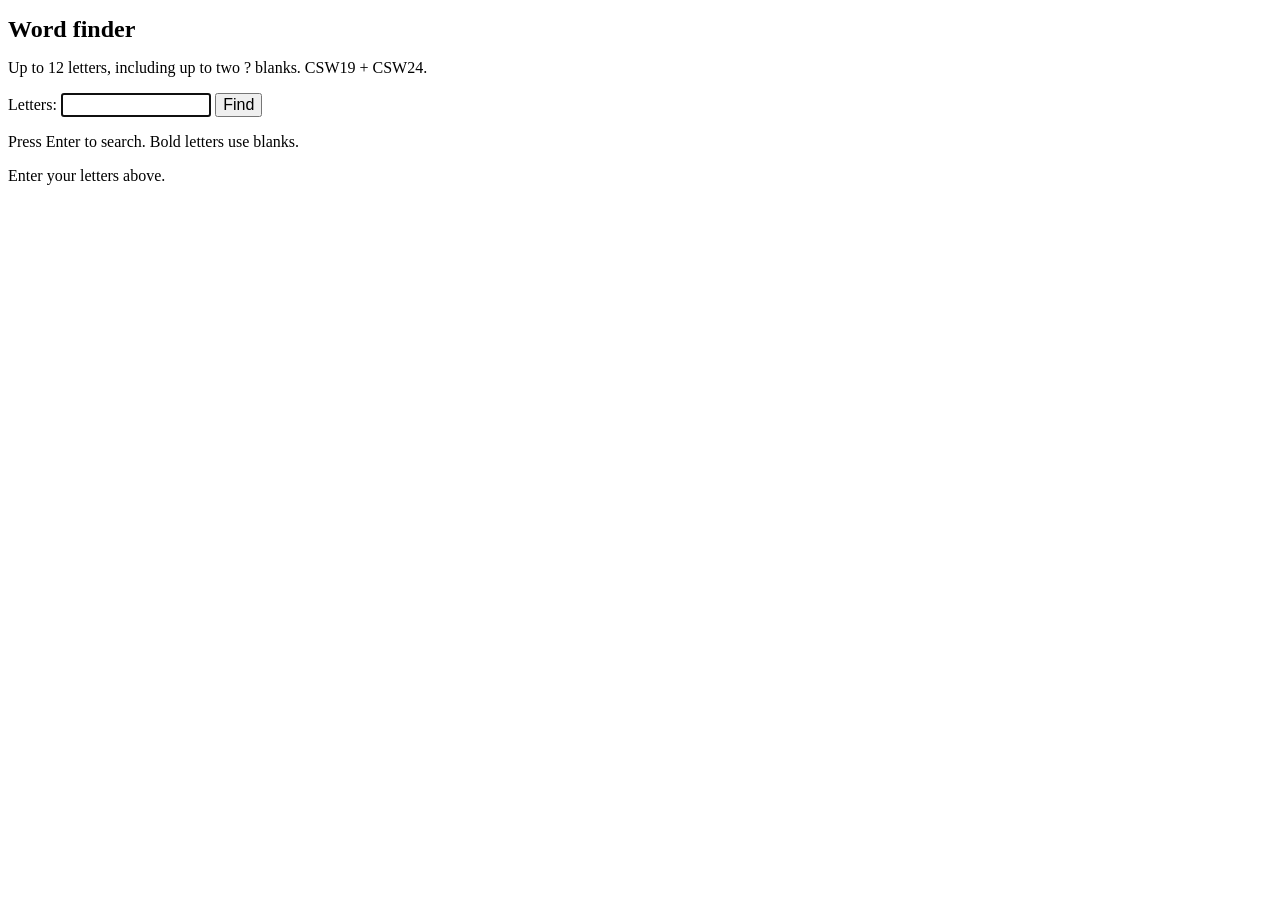
==== diclook/index.html @ 820f1243 "Add plain word finder at /diclook with combined CSW dictionaries" ====
<!doctype html>
<html lang="en">
<head>
  <meta charset="utf-8">
  <meta name="viewport" content="width=device-width, initial-scale=1">
  <title>Word finder</title>
  <style>
    body { background: white; color: black; }
    h1 { font-size: 1.5em; }
    h2 { font-size: 1.125em; }
    input, button { font-size: 16px; }
    input { width: 16ch; max-width: 65vw; }
  </style>
</head>
<body>
  <h1>Word finder</h1>
  <p>Up to 12 letters, including up to two ? blanks. CSW19 + CSW24.</p>
  <form id="search-form">
    <label for="letters">Letters:</label>
    <input id="letters" name="letters" type="text" autocomplete="off"
      autocapitalize="characters" spellcheck="false" enterkeyhint="search"
      aria-describedby="help" autofocus>
    <button type="submit">Find</button>
  </form>
  <p id="help">Press Enter to search. Bold letters use blanks.</p>
  <p id="status" role="status" aria-live="polite">Loading dictionary...</p>
  <div id="results"></div>
  <noscript><p>Please enable JavaScript to use the word finder.</p></noscript>
  <script src="/diclook/finder.js?v=1" defer></script>
</body>
</html>
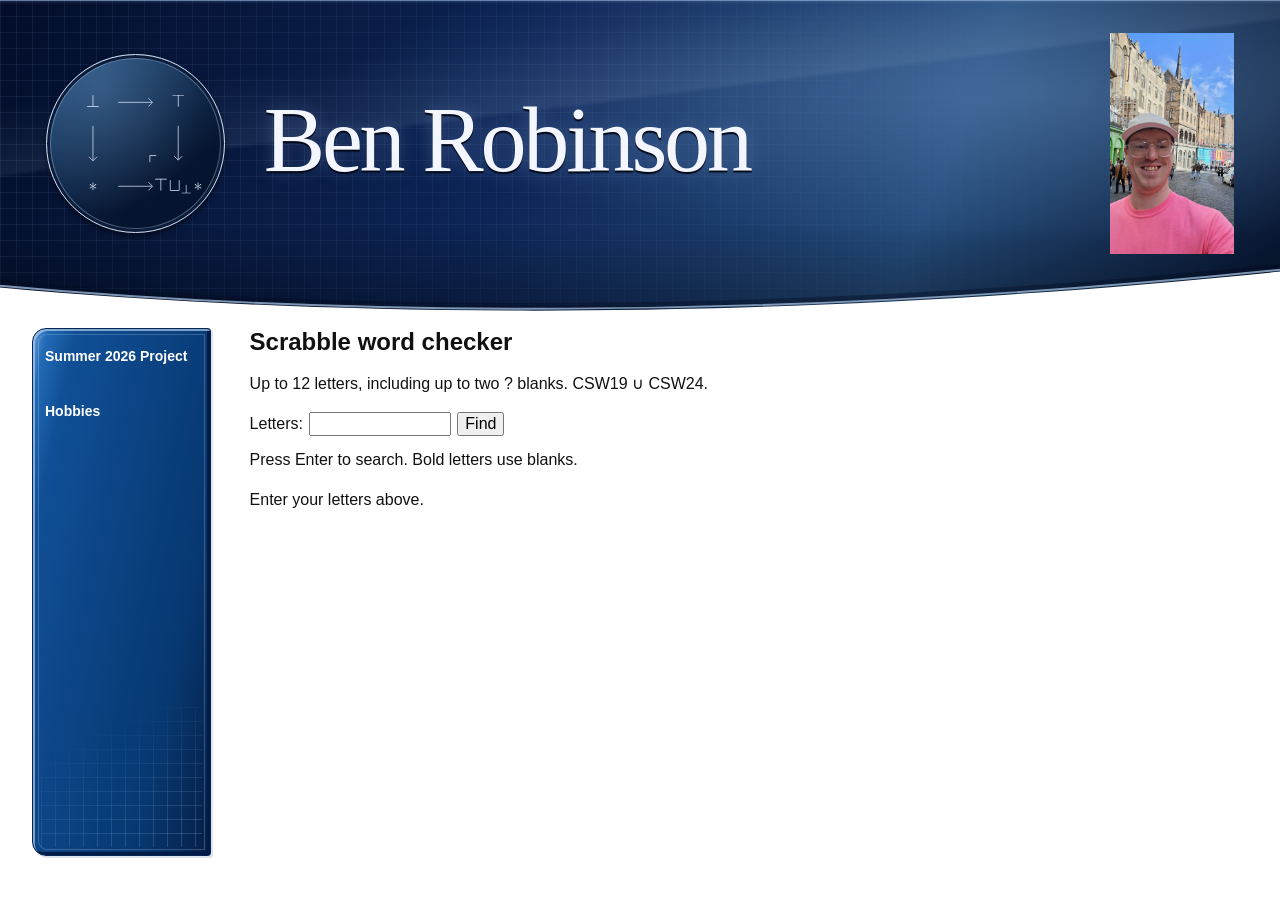
==== commit 01aeae1b: "Publish redesigned homepage, MCMC demo, and hobbies pages" ====
--- a/diclook/index.html
+++ b/diclook/index.html
@@ -3,29 +3,311 @@
 <head>
   <meta charset="utf-8">
   <meta name="viewport" content="width=device-width, initial-scale=1">
-  <title>Word finder</title>
+  <title>Scrabble word checker | Ben Robinson</title>
   <style>
-    body { background: white; color: black; }
-    h1 { font-size: 1.5em; }
-    h2 { font-size: 1.125em; }
-    input, button { font-size: 16px; }
-    input { width: 16ch; max-width: 65vw; }
+    :root {
+      color-scheme: light;
+      font-family: Arial, Helvetica, sans-serif;
+      color: #111;
+      background: #fff;
+    }
+    * { box-sizing: border-box; }
+    body { margin: 0; min-height: 100vh; }
+
+    .banner {
+      position: relative;
+      isolation: isolate;
+      overflow: hidden;
+      padding: clamp(18px, 2.6vw, 38px) clamp(16px, 3.6vw, 58px) 58px;
+      background:
+        radial-gradient(ellipse at 80% 30%, #719acb66, transparent 48%),
+        linear-gradient(112deg, #030d29 0%, #0c2455 40%, #244b7a 72%, #06142e 100%);
+    }
+    .banner::before {
+      content: "";
+      position: absolute;
+      z-index: -1;
+      inset: 0;
+      background-image:
+        linear-gradient(#a9c5ef16 1px, transparent 1px),
+        linear-gradient(90deg, #a9c5ef16 1px, transparent 1px);
+      background-size: 16px 16px;
+      mask-image: linear-gradient(90deg, #000, #0009 45%, transparent 88%);
+      -webkit-mask-image: linear-gradient(90deg, #000, #0009 45%, transparent 88%);
+    }
+    .banner::after {
+      content: "";
+      position: absolute;
+      z-index: -1;
+      inset: 0;
+      background:
+        linear-gradient(173deg, #d5e6ff00 22%, #d5e6ff13 37%, #d5e6ff00 38%),
+        linear-gradient(180deg, #91b8e733, transparent 4px, transparent 72%, #0005);
+      box-shadow: inset 0 1px #afc9ed77;
+    }
+    .banner-inner {
+      display: flex;
+      align-items: center;
+      gap: clamp(20px, 3vw, 48px);
+    }
+    .diagram-badge {
+      display: block;
+      flex: 0 0 auto;
+      width: clamp(112px, 14vw, 184px);
+      aspect-ratio: 1;
+      padding: 3px;
+      border: 1px solid #d0dcf1;
+      border-radius: 50%;
+      background:
+        radial-gradient(ellipse at 31% 18%, #86b2e445, transparent 62%),
+        linear-gradient(145deg, #224e7c, #06152f 70%);
+      box-shadow:
+        0 3px 5px #0008,
+        inset 0 0 0 3px #0b1b38,
+        inset 0 0 0 4px #a8c7ed66;
+    }
+    .cofibre-diagram {
+      display: block;
+      width: 100%;
+      height: 100%;
+      fill: #e4edff;
+    }
+    h1 {
+      flex: 1;
+      min-width: 0;
+      margin: 0;
+      padding-bottom: 6px;
+      font-family: Georgia, "Times New Roman", serif;
+      font-size: clamp(44px, 7.2vw, 104px);
+      font-weight: 400;
+      line-height: 1;
+      letter-spacing: -0.035em;
+      color: #f3f6ff;
+      text-shadow: 0 2px 1px #020917, 0 0 18px #a0c5ff45;
+    }
+    .banner h1 a { color: inherit; text-decoration: none; }
+    .banner-photo {
+      display: block;
+      flex: 0 0 auto;
+      align-self: flex-start;
+      width: clamp(76px, 10vw, 124px);
+      height: auto;
+      margin-left: auto;
+    }
+    .banner-curve {
+      position: absolute;
+      left: 0;
+      bottom: -1px;
+      display: block;
+      width: 100%;
+      height: clamp(30px, 4vw, 58px);
+      pointer-events: none;
+    }
+
+    .layout {
+      display: grid;
+      grid-template-columns: clamp(104px, 14vw, 210px) minmax(0, 1fr);
+      gap: clamp(16px, 3vw, 48px);
+      padding: 16px clamp(12px, 2.5vw, 40px) 32px;
+      min-height: 64vh;
+    }
+    .sidebar {
+      position: relative;
+      overflow: hidden;
+      min-height: 320px;
+      border: 1px solid #072755;
+      border-radius: 14px 3px 3px 14px;
+      background:
+        linear-gradient(102deg, #6d9fdb 0%, #226bb6 5%, #104f96 15%, #07376f 75%, #061e46 100%);
+      box-shadow:
+        inset 2px 2px 0 #b6d2f0aa,
+        inset -3px -3px 0 #001b45,
+        2px 2px 0 #dce3eb;
+    }
+    .sidebar a {
+      position: relative;
+      z-index: 1;
+      display: block;
+      padding: 18px 12px;
+      color: #fff;
+      font-size: 14px;
+      font-weight: bold;
+      line-height: 1.4;
+      text-decoration: none;
+    }
+    .sidebar a:hover { text-decoration: underline; }
+    .sidebar a:focus-visible { outline: 2px solid white; outline-offset: -6px; }
+    .sidebar::before, .sidebar::after { pointer-events: none; }
+    .sidebar::before {
+      content: "";
+      position: absolute;
+      inset: 5px;
+      border: 1px solid #accded45;
+      border-radius: 9px 0 0 9px;
+    }
+    .sidebar::after {
+      content: "";
+      position: absolute;
+      inset: auto 8px 8px;
+      height: 140px;
+      background-image:
+        linear-gradient(#b4d4ff38 1px, transparent 1px),
+        linear-gradient(90deg, #b4d4ff38 1px, transparent 1px);
+      background-size: 14px 14px;
+      mask-image: linear-gradient(155deg, transparent 20%, #000);
+      -webkit-mask-image: linear-gradient(155deg, transparent 20%, #000);
+    }
+    main { min-width: 0; background: #fff; }
+    main p { margin: 0 0 1em; line-height: 1.5; }
+    main h2 { margin: 0 0 16px; font-size: 24px; }
+    .puzzle-photos {
+      display: grid;
+      grid-template-columns: repeat(auto-fit, minmax(min(100%, 240px), 1fr));
+      align-items: start;
+      gap: 20px;
+    }
+    .puzzle-photos img { display: block; width: 100%; height: auto; }
+
+    @media (max-width: 480px) {
+      .banner { padding-bottom: 44px; }
+      .banner-inner { gap: 10px; }
+      .diagram-badge { width: clamp(56px, 16vw, 76px); }
+      h1 { font-size: clamp(24px, 6.5vw, 32px); }
+      .banner-photo { width: clamp(56px, 16vw, 76px); }
+      .layout {
+        grid-template-columns: 104px minmax(0, 1fr);
+        gap: 14px;
+        padding-top: 10px;
+      }
+      .sidebar { min-height: 360px; border-radius: 10px 2px 2px 10px; }
+    }
+    @media (max-width: 300px) {
+      .banner-inner { gap: 8px; }
+      .diagram-badge { width: 48px; }
+      .banner-photo { width: 48px; }
+      h1 { font-size: 23px; }
+    }
+    .word-finder input, .word-finder button { font-size: 16px; }
+    .word-finder input { width: 16ch; max-width: 100%; min-width: 0; }
+    .word-finder form { display: flex; flex-wrap: wrap; align-items: center; gap: 6px; margin-bottom: 12px; }
+    .word-finder #results h2 { font-size: 18px; margin: 1em 0 0.5em; }
   </style>
 </head>
 <body>
-  <h1>Word finder</h1>
-  <p>Up to 12 letters, including up to two ? blanks. CSW19 + CSW24.</p>
-  <form id="search-form">
-    <label for="letters">Letters:</label>
-    <input id="letters" name="letters" type="text" autocomplete="off"
-      autocapitalize="characters" spellcheck="false" enterkeyhint="search"
-      aria-describedby="help" autofocus>
-    <button type="submit">Find</button>
-  </form>
-  <p id="help">Press Enter to search. Bold letters use blanks.</p>
-  <p id="status" role="status" aria-live="polite">Loading dictionary...</p>
-  <div id="results"></div>
-  <noscript><p>Please enable JavaScript to use the word finder.</p></noscript>
-  <script src="/diclook/finder.js?v=1" defer></script>
+  <header class="banner">
+    <div class="banner-inner">
+      <a class="diagram-badge" href="https://ncatlab.org/nlab/show/cofiber" aria-label="About cofibers on nLab">
+        <svg class="cofibre-diagram" xmlns="http://www.w3.org/2000/svg" xmlns:xlink="http://www.w3.org/1999/xlink" viewBox="0 0 95.641 96.036" role="img" aria-label="Cofibre commutative diagram">
+<defs>
+<g>
+<symbol overflow="visible" id="glyph0-0">
+<path style="stroke:none;" d=""/>
+</symbol>
+<symbol overflow="visible" id="glyph0-1">
+<path style="stroke:none;" d="M 4.078125 -6.296875 C 4.078125 -6.484375 4.078125 -6.65625 3.875 -6.65625 C 3.671875 -6.65625 3.671875 -6.453125 3.671875 -6.296875 L 3.671875 -0.40625 L 0.90625 -0.40625 C 0.75 -0.40625 0.546875 -0.40625 0.546875 -0.203125 C 0.546875 0 0.75 0 0.90625 0 L 6.859375 0 C 7.03125 0 7.203125 0 7.203125 -0.203125 C 7.203125 -0.40625 7.03125 -0.40625 6.859375 -0.40625 L 4.078125 -0.40625 Z M 4.078125 -6.296875 "/>
+</symbol>
+<symbol overflow="visible" id="glyph0-2">
+<path style="stroke:none;" d="M 4.078125 -6.265625 L 6.859375 -6.265625 C 7.03125 -6.265625 7.203125 -6.265625 7.203125 -6.453125 C 7.203125 -6.65625 7.03125 -6.65625 6.859375 -6.65625 L 0.90625 -6.65625 C 0.75 -6.65625 0.546875 -6.65625 0.546875 -6.453125 C 0.546875 -6.265625 0.75 -6.265625 0.90625 -6.265625 L 3.671875 -6.265625 L 3.671875 -0.359375 C 3.671875 -0.203125 3.671875 0 3.875 0 C 4.078125 0 4.078125 -0.171875 4.078125 -0.359375 Z M 4.078125 -6.265625 "/>
+</symbol>
+<symbol overflow="visible" id="glyph0-3">
+<path style="stroke:none;" d="M 2.734375 -4.25 C 2.75 -4.390625 2.75 -4.640625 2.5 -4.640625 C 2.328125 -4.640625 2.203125 -4.5 2.234375 -4.375 L 2.234375 -4.25 L 2.375 -2.703125 L 1.09375 -3.625 C 1 -3.671875 0.984375 -3.703125 0.921875 -3.703125 C 0.78125 -3.703125 0.640625 -3.5625 0.640625 -3.421875 C 0.640625 -3.265625 0.75 -3.21875 0.84375 -3.171875 L 2.265625 -2.5 L 0.890625 -1.828125 C 0.734375 -1.75 0.640625 -1.703125 0.640625 -1.5625 C 0.640625 -1.40625 0.78125 -1.28125 0.921875 -1.28125 C 0.984375 -1.28125 1 -1.28125 1.25 -1.46875 L 2.375 -2.265625 L 2.21875 -0.59375 C 2.21875 -0.390625 2.40625 -0.34375 2.484375 -0.34375 C 2.609375 -0.34375 2.75 -0.40625 2.75 -0.59375 L 2.609375 -2.265625 L 3.875 -1.34375 C 3.96875 -1.296875 3.984375 -1.28125 4.0625 -1.28125 C 4.203125 -1.28125 4.328125 -1.421875 4.328125 -1.5625 C 4.328125 -1.703125 4.234375 -1.75 4.109375 -1.8125 C 3.515625 -2.109375 3.5 -2.109375 2.71875 -2.484375 L 4.09375 -3.15625 C 4.25 -3.234375 4.328125 -3.265625 4.328125 -3.421875 C 4.328125 -3.5625 4.203125 -3.703125 4.0625 -3.703125 C 3.984375 -3.703125 3.96875 -3.703125 3.71875 -3.515625 L 2.609375 -2.703125 Z M 2.734375 -4.25 "/>
+</symbol>
+<symbol overflow="visible" id="glyph0-4">
+<path style="stroke:none;" d="M 6.03125 -5.609375 C 6.03125 -5.78125 6.03125 -5.96875 5.828125 -5.96875 C 5.625 -5.96875 5.625 -5.78125 5.625 -5.609375 L 5.625 -0.40625 L 1 -0.40625 L 1 -5.609375 C 1 -5.78125 1 -5.96875 0.8125 -5.96875 C 0.609375 -5.96875 0.609375 -5.78125 0.609375 -5.609375 L 0.609375 -0.359375 C 0.609375 -0.046875 0.640625 0 0.96875 0 L 5.671875 0 C 6 0 6.03125 -0.03125 6.03125 -0.359375 Z M 6.03125 -5.609375 "/>
+</symbol>
+<symbol overflow="visible" id="glyph1-0">
+<path style="stroke:none;" d=""/>
+</symbol>
+<symbol overflow="visible" id="glyph1-1">
+<path style="stroke:none;" d="M 3.28125 -4.5625 C 3.28125 -4.671875 3.28125 -4.84375 3.109375 -4.84375 C 2.9375 -4.84375 2.9375 -4.671875 2.9375 -4.5625 L 2.9375 -0.34375 L 0.8125 -0.34375 C 0.703125 -0.34375 0.53125 -0.34375 0.53125 -0.171875 C 0.53125 0 0.703125 0 0.8125 0 L 5.40625 0 C 5.515625 0 5.6875 0 5.6875 -0.171875 C 5.6875 -0.34375 5.53125 -0.34375 5.40625 -0.34375 L 3.28125 -0.34375 Z M 3.28125 -4.5625 "/>
+</symbol>
+<symbol overflow="visible" id="glyph2-0">
+<path style="stroke:none;" d=""/>
+</symbol>
+<symbol overflow="visible" id="glyph2-1">
+<path style="stroke:none;" d="M 4.0625 -6.515625 C 4.25 -6.515625 4.421875 -6.515625 4.421875 -6.71875 C 4.421875 -6.921875 4.234375 -6.921875 4.0625 -6.921875 L 0.90625 -6.921875 C 0.59375 -6.921875 0.5625 -6.890625 0.5625 -6.578125 L 0.5625 -3.390625 C 0.5625 -3.21875 0.5625 -3.046875 0.75 -3.046875 C 0.953125 -3.046875 0.953125 -3.265625 0.953125 -3.421875 L 0.953125 -6.515625 Z M 4.0625 -6.515625 "/>
+</symbol>
+</g>
+</defs>
+<g id="surface1">
+<g>
+  <g>
+    <rect x="18" y="17" width="12" height="12" fill="transparent"/>
+    <use xlink:href="#glyph0-1" x="20.036" y="27.37"/>
+  </g>
+</g>
+<g>
+  <g>
+    <rect x="65" y="18" width="12" height="12" fill="transparent"/>
+    <use xlink:href="#glyph0-2" x="67.857" y="27.37"/>
+  </g>
+</g>
+
+<g>
+  <g>
+    <rect x="18" y="66" width="12" height="12" fill="transparent"/>
+    <use xlink:href="#glyph0-3" x="21.42" y="74.443"/>
+  </g>
+</g>
+
+<g>
+  <g>
+    <rect x="56" y="64" width="30" height="14" fill="transparent"/>
+    <use xlink:href="#glyph0-2" x="58.129" y="74.443"/>
+    <use xlink:href="#glyph0-4" x="66.435816" y="74.443"/>
+    <use xlink:href="#glyph1-1" x="73.073" y="75.938"/>
+    <use xlink:href="#glyph0-3" x="80.352" y="74.443"/>
+  </g>
+</g>
+<path style="fill:none;stroke-width:0.39848;stroke-linecap:butt;stroke-linejoin:miter;stroke:#e4edff;stroke-opacity:1;stroke-miterlimit:10;" d="M -9.762406 23.139094 L 9.284469 23.139094 " transform="matrix(1,0,0,-1,47.821,48.018)"/>
+<path style="fill:none;stroke-width:0.39848;stroke-linecap:butt;stroke-linejoin:miter;stroke:#e4edff;stroke-opacity:1;stroke-miterlimit:10;" d="M 0.00036875 2.292792 L 2.289431 -0.00017625 L 0.00036875 -2.293145 " transform="matrix(1,0,0,-1,55.01135,24.87873)"/>
+<path style="fill:none;stroke-width:0.39848;stroke-linecap:butt;stroke-linejoin:miter;stroke:#e4edff;stroke-opacity:1;stroke-miterlimit:10;" d="M -23.910844 9.959406 L -23.910844 -9.478094 " transform="matrix(1,0,0,-1,47.821,48.018)"/>
+<path style="fill:none;stroke-width:0.39848;stroke-linecap:butt;stroke-linejoin:miter;stroke:#e4edff;stroke-opacity:1;stroke-miterlimit:10;" d="M 0.00071 2.292805 L 2.289772 -0.00016375 L 0.00071 -2.293132 " transform="matrix(0,1,1,0,23.91032,55.40554)"/>
+<path style="fill:none;stroke-width:0.39848;stroke-linecap:butt;stroke-linejoin:miter;stroke:#e4edff;stroke-opacity:1;stroke-miterlimit:10;" d="M 23.909469 9.959406 L 23.909469 -9.083562 " transform="matrix(1,0,0,-1,47.821,48.018)"/>
+<path style="fill:none;stroke-width:0.39848;stroke-linecap:butt;stroke-linejoin:miter;stroke:#e4edff;stroke-opacity:1;stroke-miterlimit:10;" d="M 0.00053875 2.291758 L 2.289601 -0.00121125 L 0.00053875 -2.290274 " transform="matrix(0,1,1,0,71.73168,55.01118)"/>
+<g>
+  <path style="fill:none;stroke-width:0.39848;stroke-linecap:butt;stroke-linejoin:miter;stroke:#e4edff;stroke-opacity:1;stroke-miterlimit:10;" d="M -9.762406 -23.935125 L 9.284469 -23.935125 " transform="matrix(1,0,0,-1,47.821,48.018)"/>
+  <path style="fill:none;stroke-width:0.39848;stroke-linecap:butt;stroke-linejoin:miter;stroke:#e4edff;stroke-opacity:1;stroke-miterlimit:10;" d="M 0.00036875 2.292744 L 2.289431 -0.000225 L 0.00036875 -2.293194 " transform="matrix(1,0,0,-1,55.01135,71.9529)"/>
+  <g style="fill:#e4edff;fill-opacity:1;">
+    <use xlink:href="#glyph2-1" x="55.093" y="61.478"/>
+  </g>
+</g>
+</g>
+</svg>
+      </a>
+      <h1><a class="home-link" href="../index.html">Ben Robinson</a></h1>
+      <img class="banner-photo" src="../Ben.jpg" alt="Ben Robinson wearing a white cap and pink shirt" width="1440" height="2560">
+    </div>
+    <svg class="banner-curve" viewBox="0 0 1440 80" preserveAspectRatio="none" aria-hidden="true">
+      <path d="M0 33 C360 79 860 91 1440 8" fill="none" stroke="#020c21" stroke-width="10" opacity=".4"/>
+      <path d="M0 37 C360 83 860 95 1440 12" fill="none" stroke="#9db7d4" stroke-width="3" opacity=".8"/>
+      <path d="M0 40 C360 86 860 98 1440 15 L1440 80 L0 80 Z" fill="#fff"/>
+    </svg>
+  </header>
+  <div class="layout">
+    <aside class="sidebar" aria-label="Sidebar">
+      <a href="../Robinson_CDT_Project.pdf">Summer 2026 Project</a>
+      <a href="../hobbies/index.html">Hobbies</a>
+    </aside>
+    <main>
+      <section class="word-finder" aria-labelledby="word-finder-title">
+        <h2 id="word-finder-title">Scrabble word checker</h2>
+        <p>Up to 12 letters, including up to two ? blanks. CSW19 ∪ CSW24.</p>
+        <form id="search-form">
+          <label for="letters">Letters:</label>
+          <input id="letters" name="letters" type="text" autocomplete="off"
+            autocapitalize="characters" spellcheck="false" enterkeyhint="search"
+            aria-describedby="help">
+          <button type="submit">Find</button>
+        </form>
+        <p id="help">Press Enter to search. Bold letters use blanks.</p>
+        <p id="status" role="status" aria-live="polite">Loading dictionary...</p>
+        <div id="results"></div>
+        <noscript><p>Please enable JavaScript to use the word finder.</p></noscript>
+      </section>
+    </main>
+  </div>
+  <script src="worker-bundle.js" defer></script>
+  <script src="finder.js" defer></script>
 </body>
 </html>
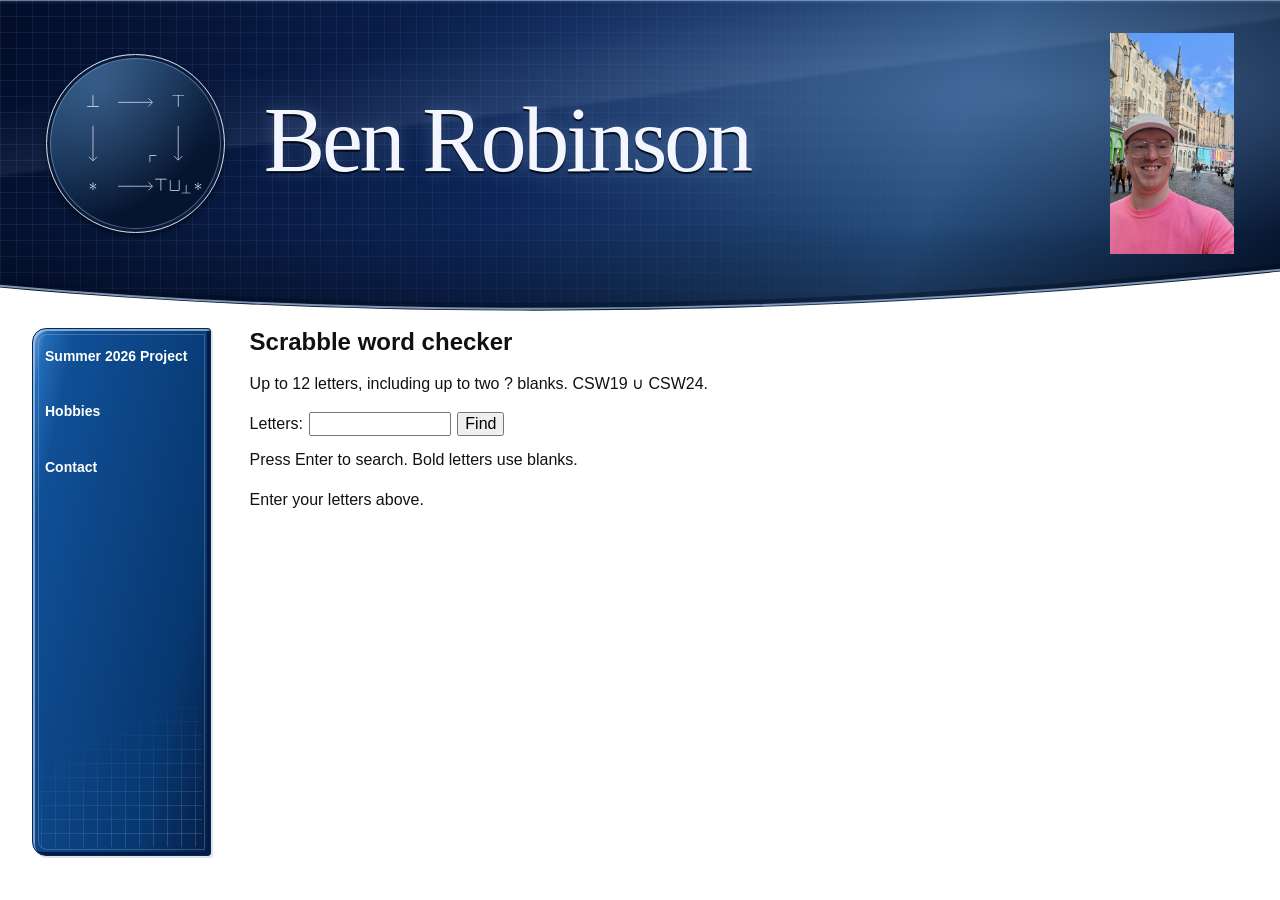
==== commit 9907464d: "Add Contact page and sidebar navigation" ====
--- a/diclook/index.html
+++ b/diclook/index.html
@@ -288,6 +288,7 @@
     <aside class="sidebar" aria-label="Sidebar">
       <a href="../Robinson_CDT_Project.pdf">Summer 2026 Project</a>
       <a href="../hobbies/index.html">Hobbies</a>
+      <a href="../contact/index.html">Contact</a>
     </aside>
     <main>
       <section class="word-finder" aria-labelledby="word-finder-title">
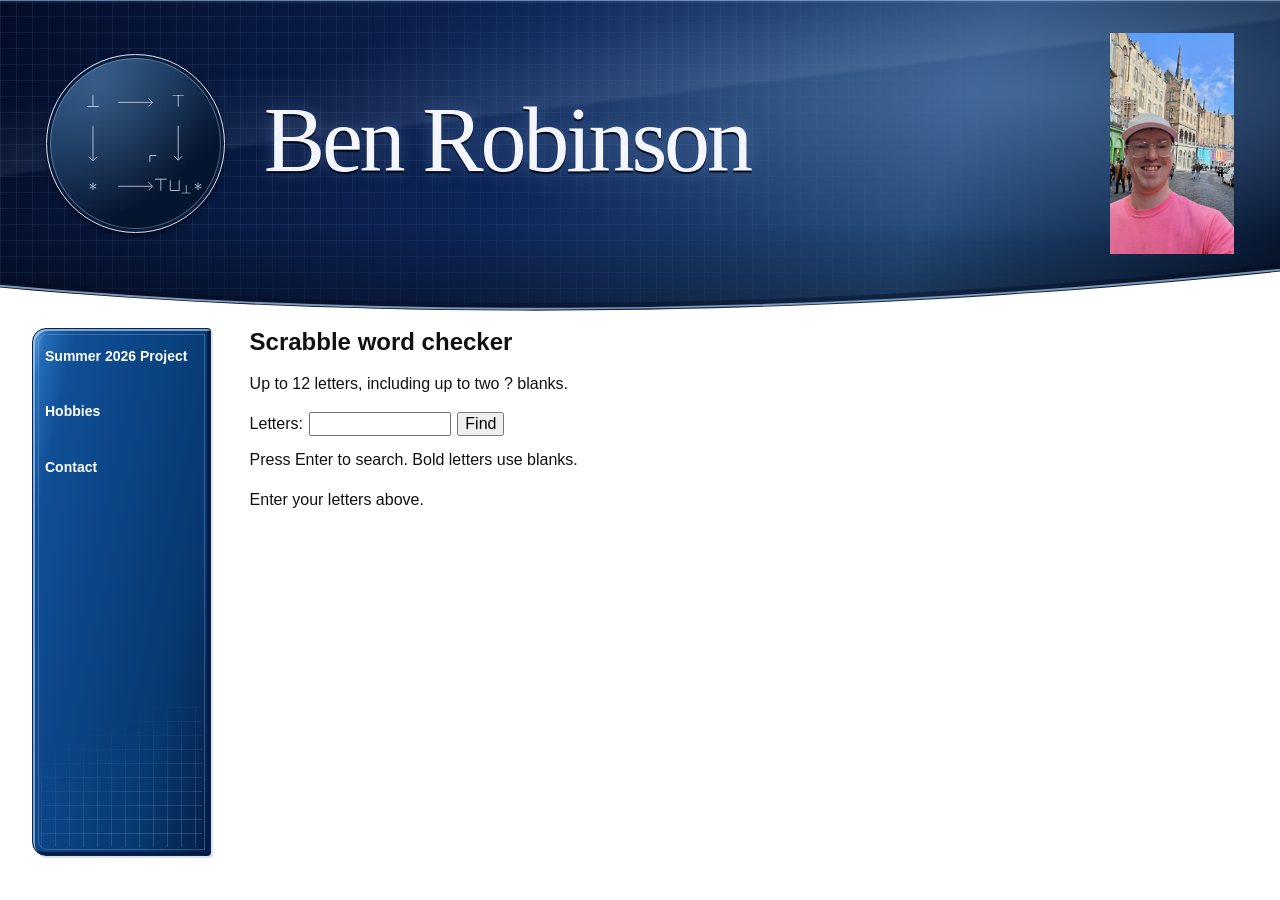
==== commit f125f79e: "Update index.html" ====
--- a/diclook/index.html
+++ b/diclook/index.html
@@ -293,7 +293,7 @@
     <main>
       <section class="word-finder" aria-labelledby="word-finder-title">
         <h2 id="word-finder-title">Scrabble word checker</h2>
-        <p>Up to 12 letters, including up to two ? blanks. CSW19 ∪ CSW24.</p>
+        <p>Up to 12 letters, including up to two ? blanks.</p>
         <form id="search-form">
           <label for="letters">Letters:</label>
           <input id="letters" name="letters" type="text" autocomplete="off"
